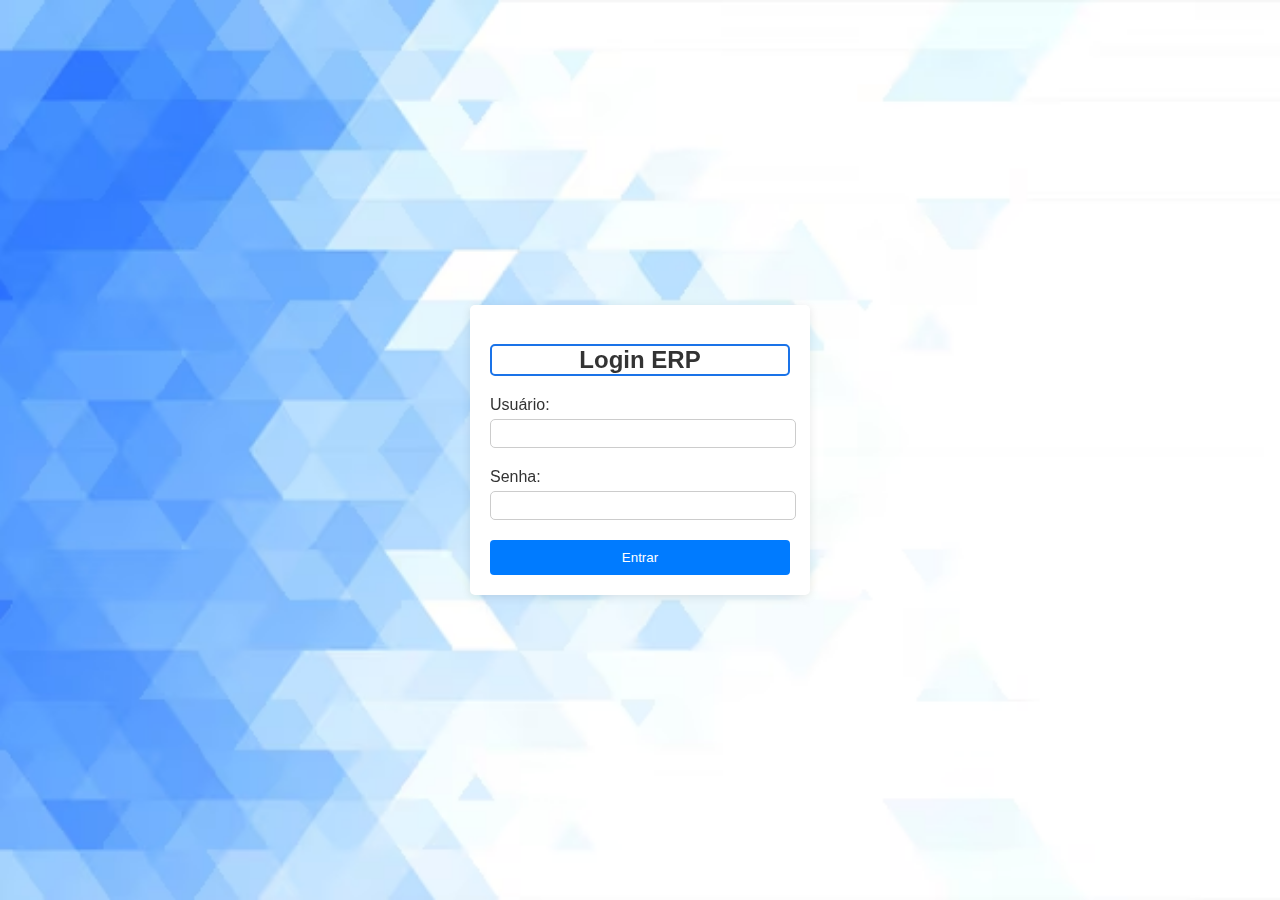
==== index.html @ 733d5172 "criação de usuario e tela de login" ====
<!DOCTYPE html>
<html lang="pt-BR">
<head>
    <meta charset="UTF-8">
    <meta name="viewport" content="width=device-width, initial-scale=1.0">
    <link rel="stylesheet" href="./Frontend/css/inicial.css">
    <title>Login - ERP</title>
</head>
<body>
    <div class="login-container">
        <h2>Login ERP</h2>
        <form id="login_form">
            <div class="input-group">
                <label for="username">Usuário:</label>
                <input type="text" id="username" name="username" required>
            </div>
            <div class="input-group">
                <label for="password">Senha:</label>
                <input type="password" id="password" name="password" required>
            </div>
            <button type="submit" class="button">Entrar</button>
        </form>
    </div>
    <script src="./js/script.js"></script>
    <script src="./js/inicial.js"></script>
    <script type="module" src="./js/inicial.js"></script>
</body>
</html>
---- Frontend/css/inicial.css ----
@import url('./main.css');



body {
    display: flex;
    justify-content: center;
    align-items: center;
    height: 100vh;
    background-color: #f4f4f4;
    font-family: Arial, sans-serif;
}

.login-container {
    background: white;
    padding: 20px;
    border-radius: 5px;
    box-shadow: 0 2px 10px rgba(0, 0, 0, 0.1);
    width: 300px;
}
h2 {
    text-align: center;
    margin-bottom: 20px;
    border: 2px solid #1a73e8;
    border-radius: 5px;
}

input{
    height: 25px;
    text-align: center;
}

.input-group {
    margin-bottom: 20px;
    width: 100%;
}
.input-group label {
    display: block;
    margin-bottom: 5px;
}
.input-group input {
    width: 100%;
    border: 1px solid #ccc;
    border-radius: 5px;
}
.button {
    width: 100%;
    padding: 10px;
    background-color: #007bff;
    color: white;
    border: none;
    border-radius: 4px;
    cursor: pointer;
}
.button:hover {
    background-color: #0056b3;
}
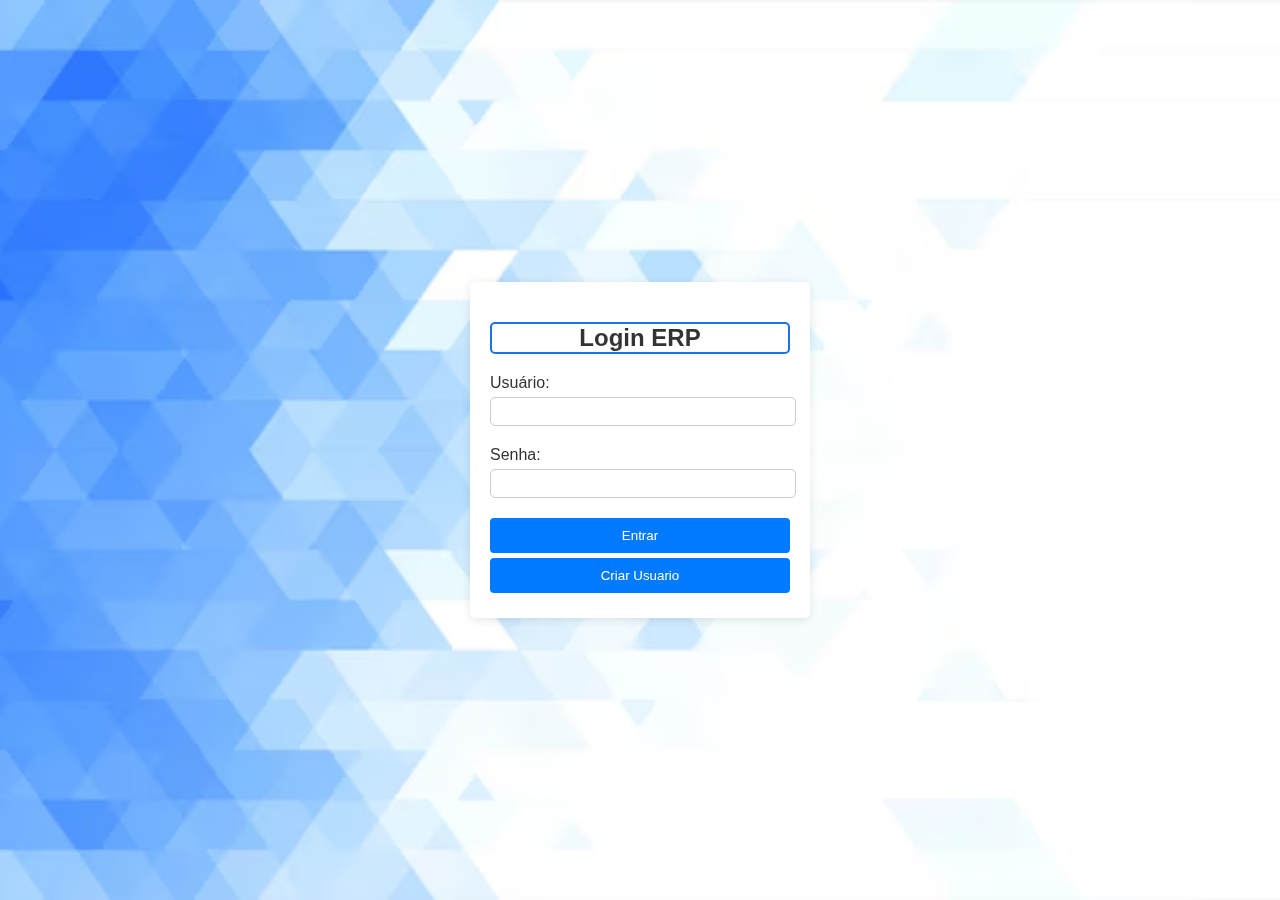
==== commit 3f03cd88: "iniciando pagina de criacao de usuario" ====
--- a/index.html
+++ b/index.html
@@ -20,9 +20,10 @@
             </div>
             <button type="submit" class="button">Entrar</button>
         </form>
+        <button class="button">Criar Usuario</button>
     </div>
     <script src="./js/script.js"></script>
     <script src="./js/inicial.js"></script>
-    <script type="module" src="./js/inicial.js"></script>
+    <script type="module" src="./js/inicial.js  "></script>
 </body>
 </html>
--- a/Frontend/css/inicial.css
+++ b/Frontend/css/inicial.css
@@ -51,6 +51,7 @@
     border: none;
     border-radius: 4px;
     cursor: pointer;
+    margin-bottom: 5px;
 }
 .button:hover {
     background-color: #0056b3;
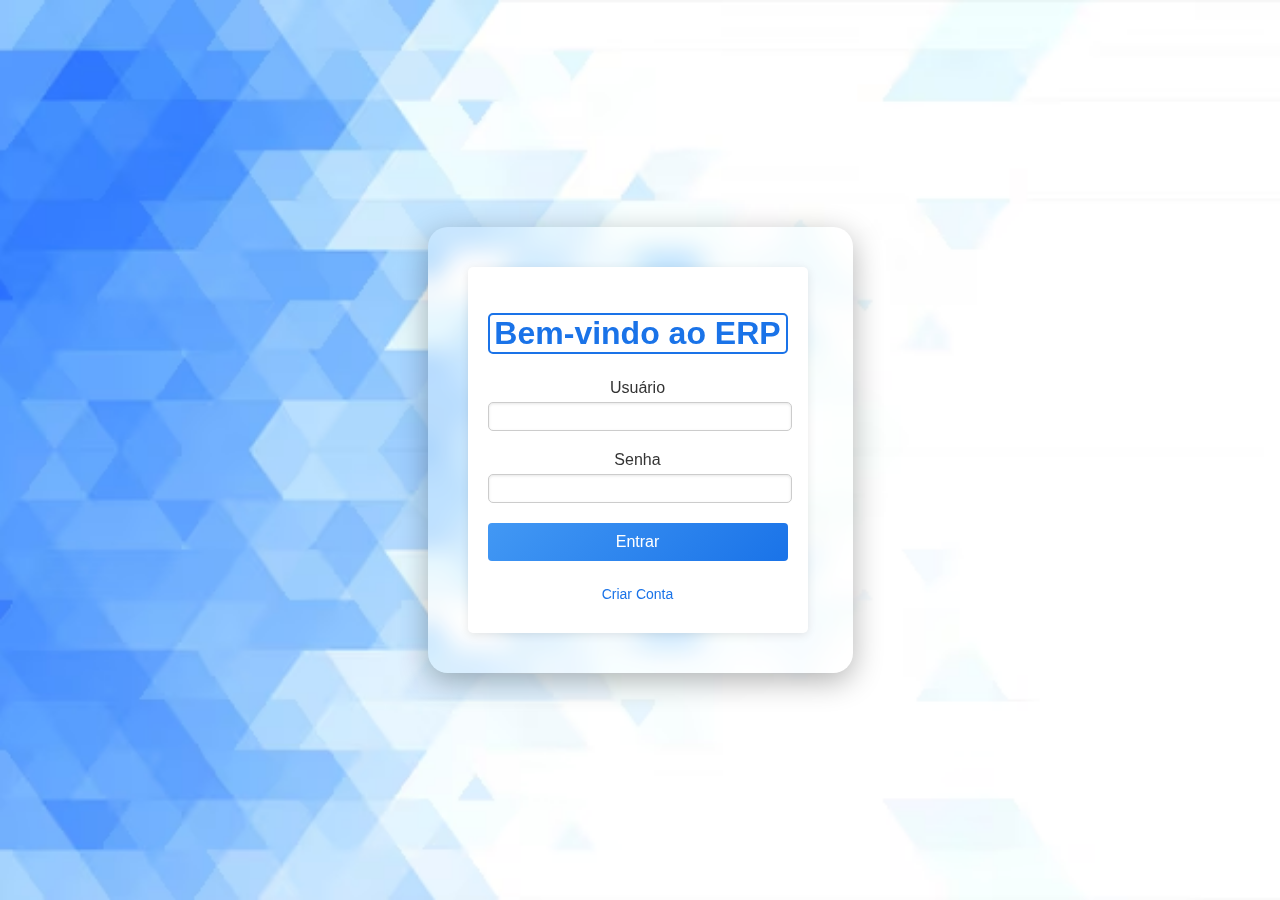
==== commit b0195f71: "alterações tela de login e cadastro" ====
--- a/index.html
+++ b/index.html
@@ -1,29 +1,35 @@
 <!DOCTYPE html>
 <html lang="pt-BR">
 <head>
-    <meta charset="UTF-8">
-    <meta name="viewport" content="width=device-width, initial-scale=1.0">
-    <link rel="stylesheet" href="./Frontend/css/inicial.css">
+    <meta charset="UTF-8" />
+    <meta name="viewport" content="width=device-width, initial-scale=1.0" />
+    <link rel="stylesheet" href="./Frontend/css/inicial.css" />
     <title>Login - ERP</title>
 </head>
 <body>
-    <div class="login-container">
-        <h2>Login ERP</h2>
-        <form id="login_form">
-            <div class="input-group">
-                <label for="username">Usuário:</label>
-                <input type="text" id="username" name="username" required>
-            </div>
-            <div class="input-group">
-                <label for="password">Senha:</label>
-                <input type="password" id="password" name="password" required>
-            </div>
-            <button type="submit" class="button">Entrar</button>
-        </form>
-        <button class="button">Criar Usuario</button>
+    <div class="login-wrapper">
+        <div class="login-container">
+            <h2>Bem-vindo ao ERP</h2>
+            <form id="login_form">
+                <div class="input-group">
+                    <label for="username">Usuário</label>
+                    <input type="text" id="username" name="username" required />
+                </div>
+                <div class="input-group">
+                    <label for="password">Senha</label>
+                    <input type="password" id="password" name="password" required />
+                </div>
+                <button type="submit" class="button">Entrar</button>
+            </form>
+            <a href="./Frontend/html/cadastroUsuarios.html" class="link-criar">
+                Criar Conta
+            </a>
+            <div id="message" class="error-message"></div>
+        </div>
     </div>
+
     <script src="./js/script.js"></script>
-    <script src="./js/inicial.js"></script>
-    <script type="module" src="./js/inicial.js  "></script>
+    <script src="./js/inicial.js" type="module"></script>
+    <script src="./js/cadastroUsuarios.js"></script>
 </body>
 </html>
